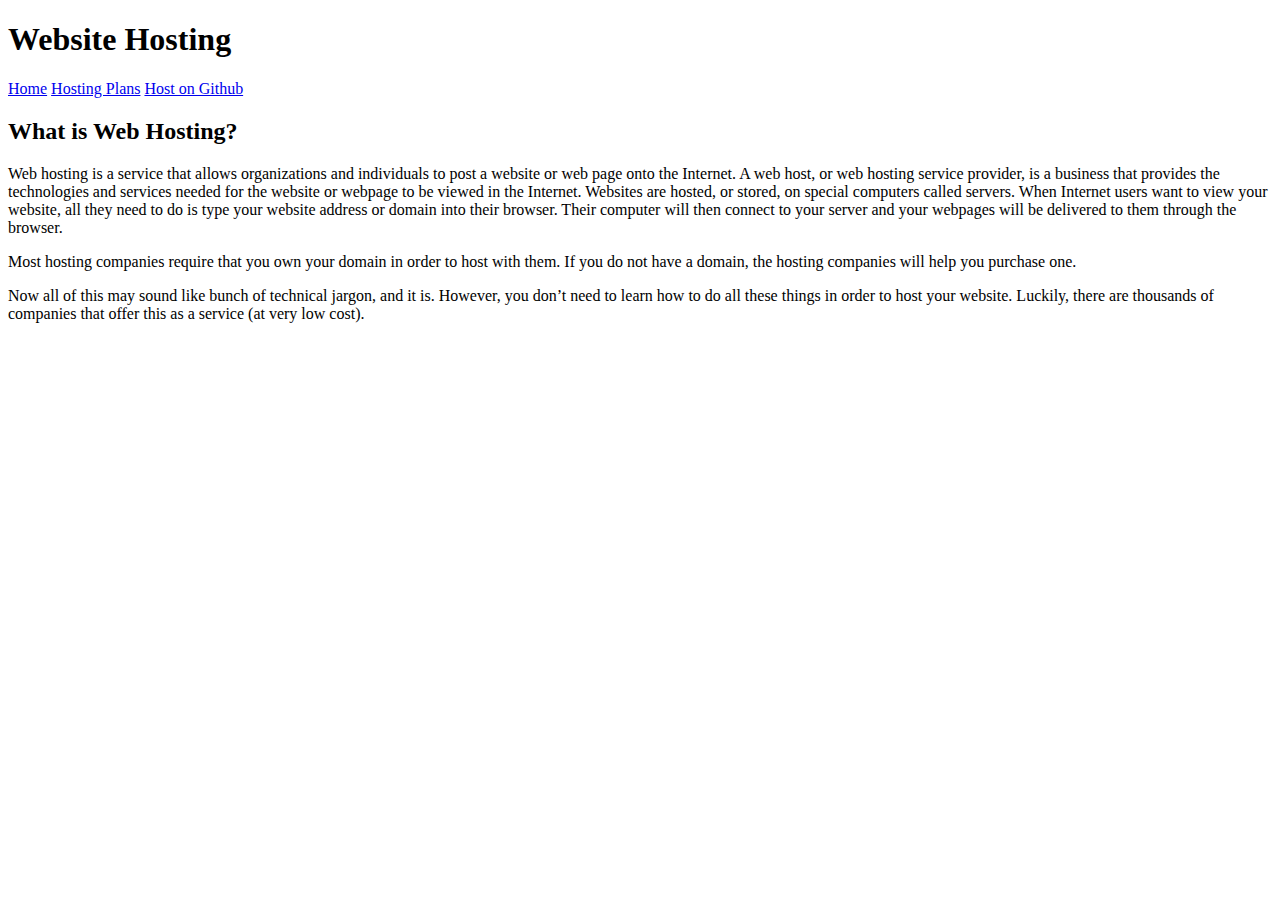
==== index.html @ 5c3a7d72 "Create index.html" ====
<!DOCTYPE html>
<html lang="en">
<head>
	<meta charset="UTF-8">
	<title>WEBSITE HOSTING-Home</title>
	<link rel="stylesheet" href="CSS/hw1.css">
</head>
<body>
	<header>
		<h1>Website Hosting</h1>
		<nav>
			<a href="index.html" class = "active">Home</a>
			<a href="Hosting Plans.html">Hosting Plans</a>
			<a href="hostongithub.html">Host on Github</a>
		</nav>
	</header>
		<main>
			
			<section class = "right">
				<h2>What is Web Hosting? </h2>
			<p>Web hosting is a service that allows organizations and individuals to post a website or web page onto the Internet. A web host, or web hosting service provider, is a business that provides the technologies and services needed for the website or webpage to be viewed in the Internet. Websites are hosted, or stored, on special computers called servers. When Internet users want to view your website, all they need to do is type your website address or domain into their browser. Their computer will then connect to your server and your webpages will be delivered to them through the browser.</p>
			<p>Most hosting companies require that you own your domain in order to host with them. If you do not have a domain, the hosting companies will help you purchase one.
			</p>
			<p>Now all of this may sound like bunch of technical jargon, and it is.

				However, you don’t need to learn how to do all these things in order to host your website. Luckily, there are thousands of companies that offer this as a service (at very low cost).</p>
	</section>
</main>


</html>
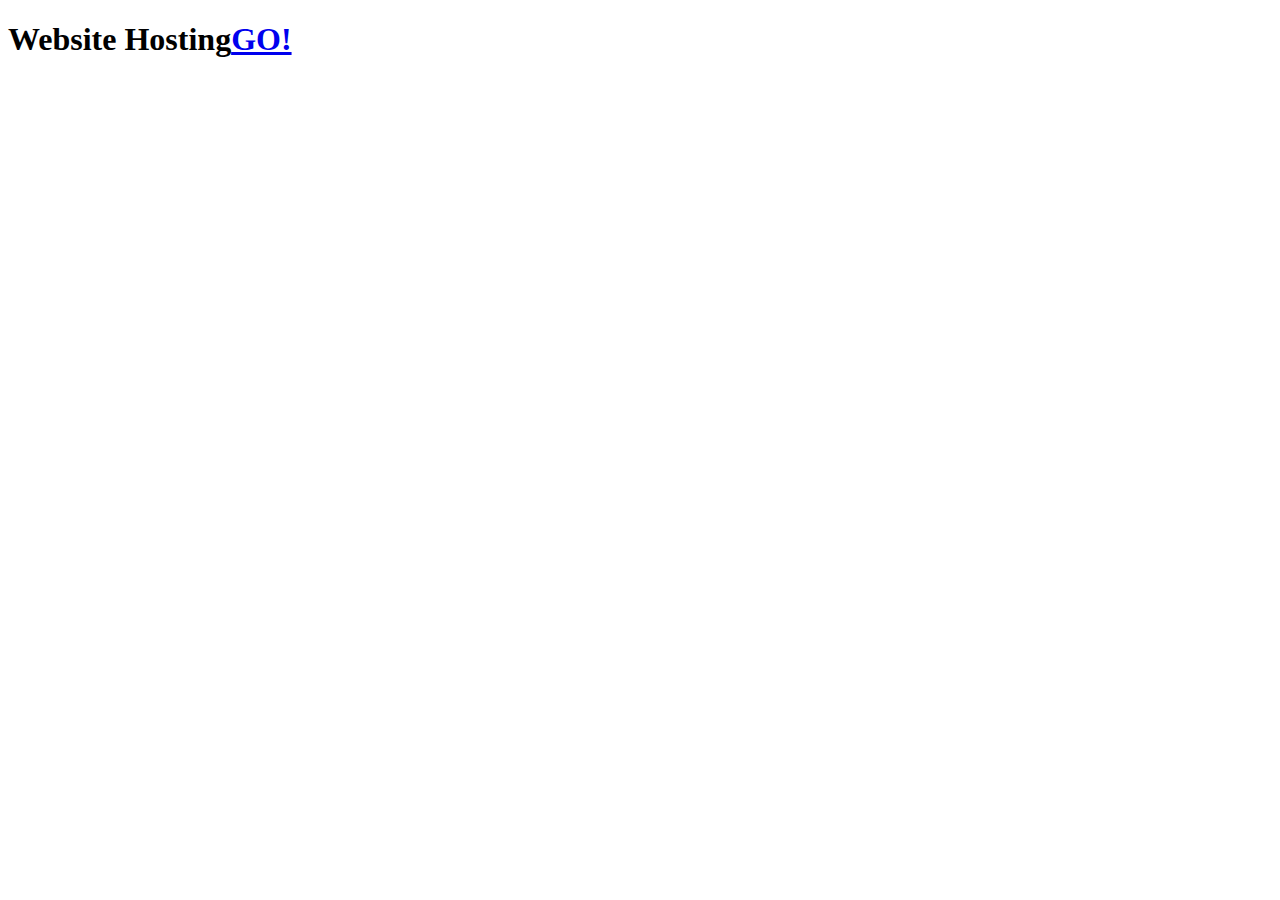
==== commit 6bd66c68: "Create index.html" ====
--- a/index.html
+++ b/index.html
@@ -1,31 +1,19 @@
 <!DOCTYPE html>
 <html lang="en">
+
 <head>
-	<meta charset="UTF-8">
-	<title>WEBSITE HOSTING-Home</title>
-	<link rel="stylesheet" href="CSS/hw1.css">
+    <meta charset=utf-8>
+    <meta name="viewport" content="width=device-width, initial-scale=1.0">
+    <meta name="theme-color" content="#333641">
+    <title>Luminance</title>
+    <link rel="stylesheet" href="CSS/hw2.css">
 </head>
+
 <body>
-	<header>
-		<h1>Website Hosting</h1>
-		<nav>
-			<a href="index.html" class = "active">Home</a>
-			<a href="Hosting Plans.html">Hosting Plans</a>
-			<a href="hostongithub.html">Host on Github</a>
-		</nav>
-	</header>
-		<main>
-			
-			<section class = "right">
-				<h2>What is Web Hosting? </h2>
-			<p>Web hosting is a service that allows organizations and individuals to post a website or web page onto the Internet. A web host, or web hosting service provider, is a business that provides the technologies and services needed for the website or webpage to be viewed in the Internet. Websites are hosted, or stored, on special computers called servers. When Internet users want to view your website, all they need to do is type your website address or domain into their browser. Their computer will then connect to your server and your webpages will be delivered to them through the browser.</p>
-			<p>Most hosting companies require that you own your domain in order to host with them. If you do not have a domain, the hosting companies will help you purchase one.
-			</p>
-			<p>Now all of this may sound like bunch of technical jargon, and it is.
-
-				However, you don’t need to learn how to do all these things in order to host your website. Luckily, there are thousands of companies that offer this as a service (at very low cost).</p>
-	</section>
-</main>
-
+    <div class = 'container projects'>
+        <h1>Website Hosting<a href="index1.html" class = "active">GO!</a></h1>
+     <div class="overlay"></div>
+     </div>
+</body>
 
 </html>
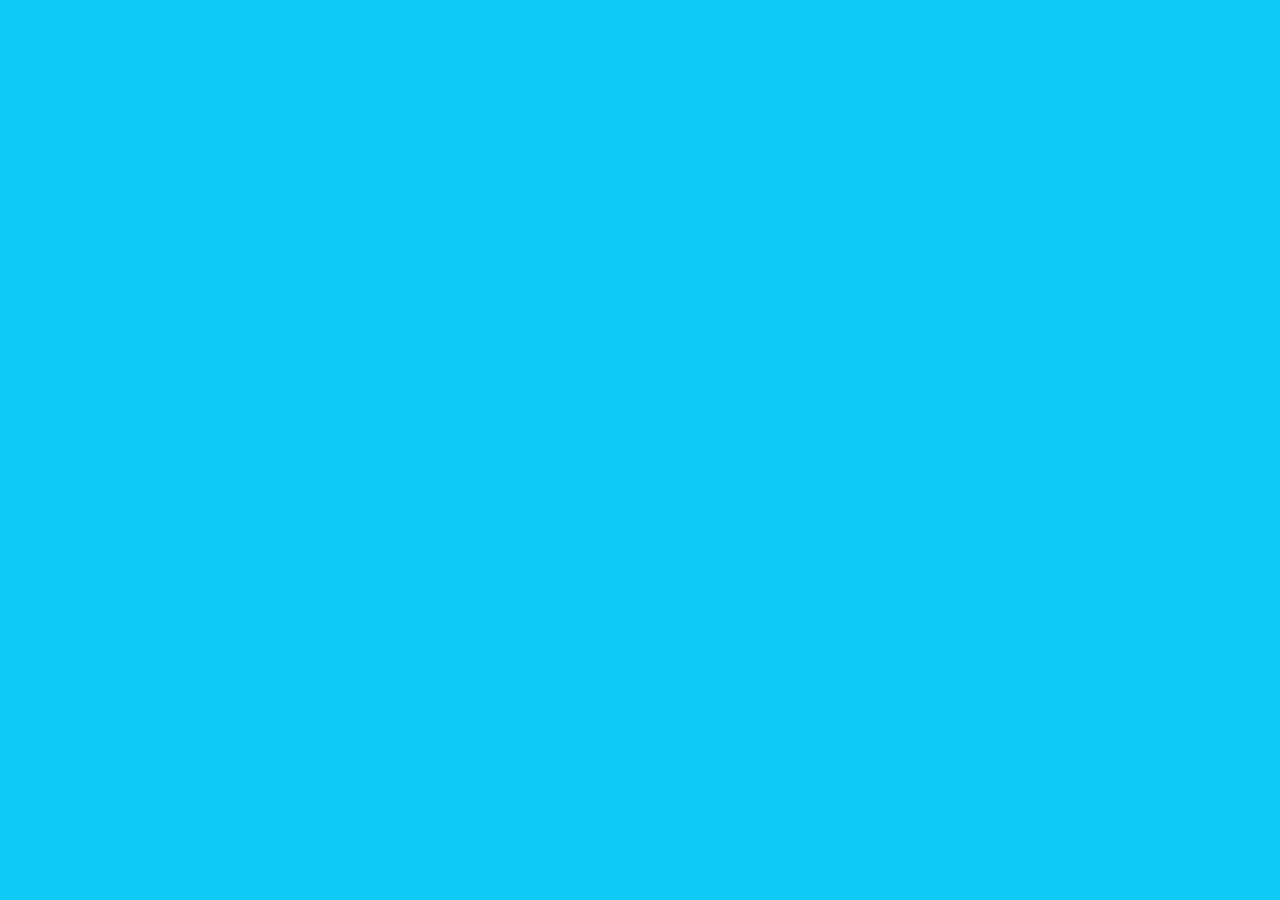
==== commit ade26349: "Update index.html" ====
--- a/index.html
+++ b/index.html
@@ -5,7 +5,7 @@
     <meta charset=utf-8>
     <meta name="viewport" content="width=device-width, initial-scale=1.0">
     <meta name="theme-color" content="#333641">
-    <title>Luminance</title>
+    <title>Vaish's Websithosting</title>
     <link rel="stylesheet" href="CSS/hw2.css">
 </head>
 
--- a/CSS/hw2.css
+++ b/CSS/hw2.css
@@ -0,0 +1,79 @@
+* {
+    margin: 0;
+    padding: 0;
+    box-sizing: border-box;
+  }
+  
+  :root {
+    --primary-color: #6CD9CE;
+    --secondary-color: #D93BA1;
+    --complimentary-color: #0fc9f7;
+  }
+  
+  .container {
+    min-height: 100vh;
+    position: relative;
+    width: 100vw;
+    display: flex;
+    background-color: var(--complimentary-color);
+    justify-content: center;
+    align-items: center;
+    font-family: -apple-system, BlinkMacSystemFont, 'Segoe UI', Roboto, Oxygen, Ubuntu, Cantarell, 'Open Sans', 'Helvetica Neue', sans-serif;
+   position: relative;
+  }
+  
+  h1 {
+    font-size: 150px;
+    color: var(--primary-color);
+    transform: translateY(-600px);
+    animation: 1.2s slideIn ease-in-out forwards 1s;
+    z-index: 10;
+    opacity: 0;
+    position: relative;
+  }
+  
+  h1::before {
+      content: '';
+      width: 0%;
+      height: 76px;
+      background-color: var(--secondary-color);
+      position: absolute;
+      bottom: -10px;
+      animation: 1s underline ease-in-out forwards 2s;
+      mix-blend-mode: screen;
+  }
+  
+  .overlay {
+      position: absolute;
+      width: 100%;
+      top: 0;
+      bottom: 0;
+      opacity: 0;
+      left: 0;
+      right: 0;
+      background-color: var(--secondary-color);
+      transform: scale(.5);
+      animation: .5s slideIn ease-in-out forwards, 1s skewBg ease-in-out;
+  }
+  
+  @keyframes skewBg {
+    0% {
+      transform: scale(.5);
+    }
+    100% {
+      transform: scale(1);
+    }
+  }
+  
+  @keyframes underline {
+    100% {
+      width: 100%;
+    }
+  }
+  
+  @keyframes slideIn {
+    100% {
+      transform: translateY(0px);
+      opacity: 1;
+    }
+  }
